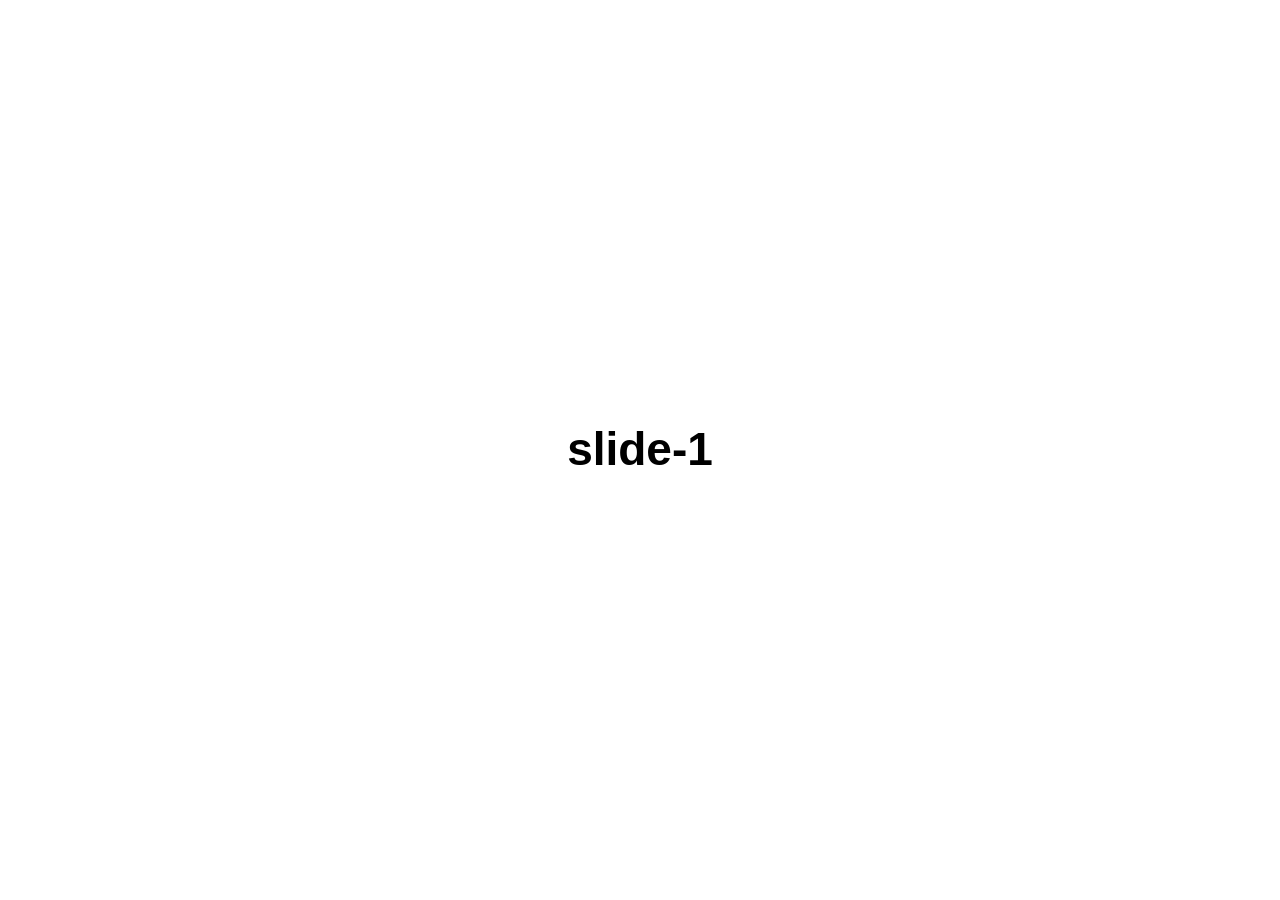
==== index.html @ a6cafd22 "first commit" ====
<!DOCTYPE html>
<html lang="en">
<head>
    <meta charset="UTF-8">
    <title>simple router demo</title>
    <meta name="viewport" content="width=750, target-densitydpi=device-dpi, user-scalable=no">
    <meta name="format-detection" content="telephone=no">
    <meta content="email=no" name="format-detection" />

    <!-- styleSheet width version(or md5)-->
    <link rel="stylesheet" href="css/main.css?20160217204707"/>

</head>
<body ontouchstart="" style="visibility: hidden;">
<div class="portrait">
    <div class="inner">
        <div class="swiper-container">
            <div class="swiper-wrapper">
                <div class="swiper-slide">
                    <div class="flexbox">
                    <span>slide-1</span>
                    </div>
                </div>
                <div class="swiper-slide">
                    <div class="flexbox">
                    <span>slide-2</span>
                    </div>
                </div>
            </div>
        </div>
    </div>
    
</div><!--end .portrait-->
<div class="landscape" style="display:none;">
    <div class="flexbox">
        <span>竖屏体验更佳</span>
    </div>
</div>
<!-- script with version(or md5)-->
<script src="js/main.js?20160217204707"></script>
</body>
</html>
---- css/main.css ----
@charset "UTF-8";
* {
    margin: 0;
    padding: 0;
    border: 0;
    -webkit-user-select: text;
}
[micro-template],[micro-template-child]>*,[ntes-template],[ntes-template-child]>*{
    display: none !important;
}
a,img{
    -webkit-touch-callout: none;/*禁用长按弹出系统菜单*/
}
*, :after, :before {
    box-sizing:border-box;
    -webkit-box-sizing: border-box;/*高宽不算padding,margin*/
    -webkit-text-size-adjust: none;
    -webkit-tap-highlight-color: rgba(0, 0, 0, 0);
}
body, html {
    height: 100%;/*高度必须为100%*/
    width: 100%;
    overflow: hidden;
    font-family: "Helvetica Neue","Verdana","Arial","Hiragino Sans GB","WenQuanYi Micro Hei","Heiti SC",STHeiti,"Microsoft Yahei",SimSun,sans-serif;
    font-size: 16px;
    font-weight: normal;
}
section,p,div{
    max-height: 999999px;
}
textarea,input[type="password"],input[type="text"]{
    resize: none;/*禁用可缩放*/
    outline: none;/*禁用发光效果*/
    -webkit-appearance: none;/*禁用增加外观效果*/
    white-space: pre-wrap;
    word-wrap: break-word;
    background: #fff;
    overflow: scroll;
}
audio{width: 0;height:0;padding: 0;margin: 0;opacity: 0;visibility: hidden;display: none;position: absolute;top:0;left:0;}
body{
    width: 750px;
    margin: 0 auto;
    visibility: hidden;
}
body.ready{
    visibility: visible !important;
}
.portrait{
    width: 100%;
    position: relative;
    overflow:hidden;
}
.ellipsis {
    text-overflow: ellipsis;
    display: block;
    white-space: nowrap;
    overflow: hidden;
}

a {
    text-decoration: none;
}

.fix-break-word,p{
    background-image: url('about:blank');
    display: block !important;
    background-color: transparent;
    word-break: break-all;
}
.dis-sel-text,.dis-sel-text *{
    -webkit-user-select: none;
}

.flexbox{
    display: -webkit-box;      /* OLD - iOS 6-, Safari 3.1-6 */
    display: -moz-box;         /* OLD - Firefox 19- (buggy but mostly works) */
    display: -ms-flexbox;      /* TWEENER - IE 10 */
    display: -webkit-flex;     /* NEW - Chrome */
    display: flex;             /* NEW, Spec - Opera 12.1, Firefox 20+ */
}

.landscape{
    display: none;
    width: 100%;
    height: 100%;
    background: rgba(0, 0, 0, .9);
    text-align: center;
    color: #fff;
    font-size: 40px;
}
@media all and (orientation:landscape){
    .mobile .portrait{
        display: none;
    }
    .mobile .landscape{
        display: block !important;
    }
    .mobile .landscape .flexbox{
        height: 100%;
        -webkit-align-items: center;
        align-items: center;
        -webkit-justify-content: center;
        justify-content: center;
    }
}

.portrait{
    height: 100%;
}

.swiper-slide>.flexbox{
    height: 100%;
    flex-direction: column;
    -webkit-align-items: center;
    align-items: center;
    -webkit-justify-content: center;
    justify-content: center;
    line-height: 2.2;
    font-size: 46px;
    font-weight: bold;
}


.swiper-container-android .swiper-slide, .swiper-wrapper {
    -webkit-transform: translate3d(0px, 0, 0);
    transform: translate3d(0px, 0, 0);
}

.transition-normal{
    -webkit-transition: -webkit-transform .6s ease;
    transition: transform .6s ease;
}
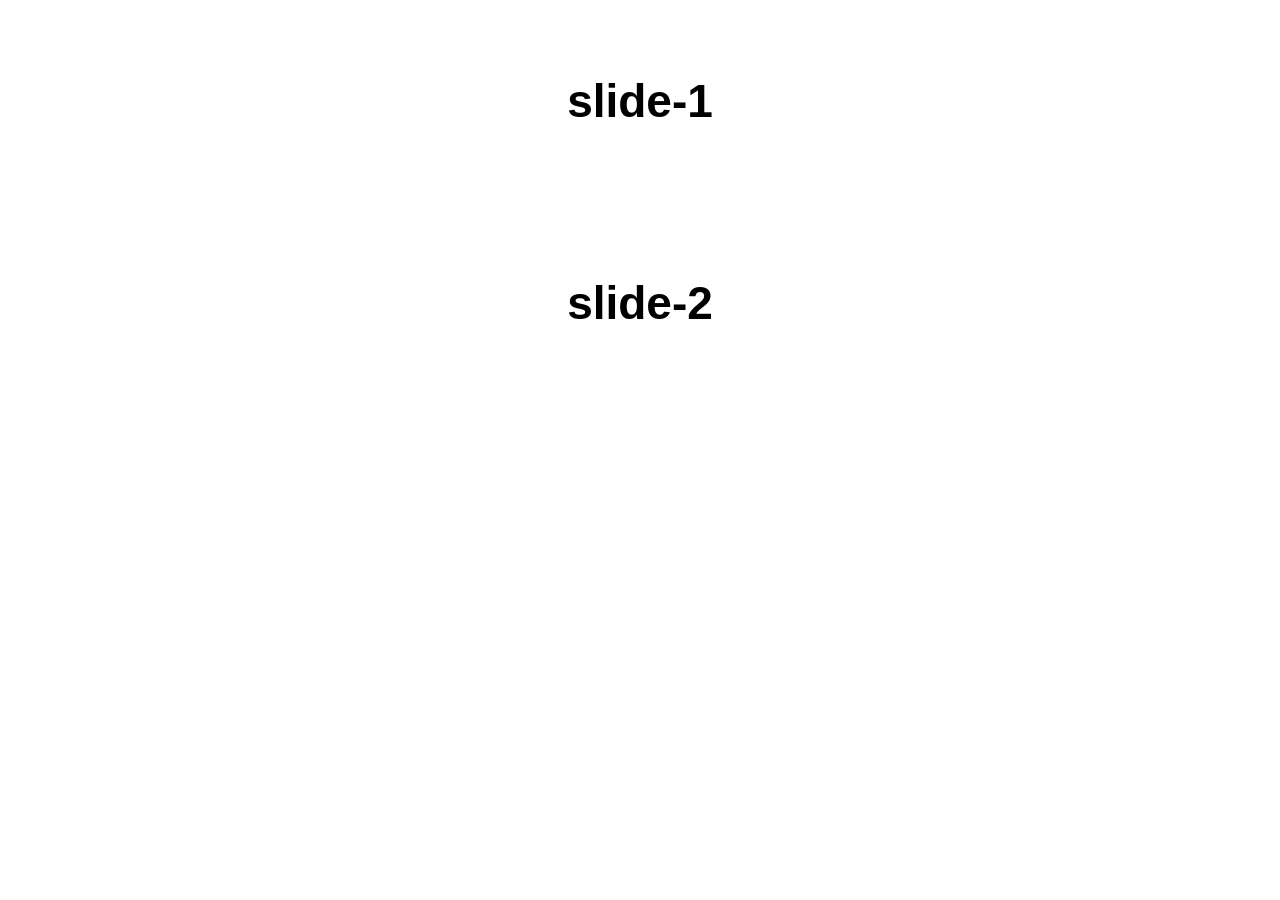
==== commit 9a2c5b68: "use swiperContainer's height as pageHeight" ====
--- a/index.html
+++ b/index.html
@@ -8,7 +8,7 @@
     <meta content="email=no" name="format-detection" />
 
     <!-- styleSheet width version(or md5)-->
-    <link rel="stylesheet" href="css/main.css?20160217204707"/>
+    <link rel="stylesheet" href="css/main.css?20160309105852"/>
 
 </head>
 <body ontouchstart="" style="visibility: hidden;">
@@ -37,6 +37,6 @@
     </div>
 </div>
 <!-- script with version(or md5)-->
-<script src="js/main.js?20160217204707"></script>
+<script src="js/main.js?20160309105852"></script>
 </body>
 </html>
